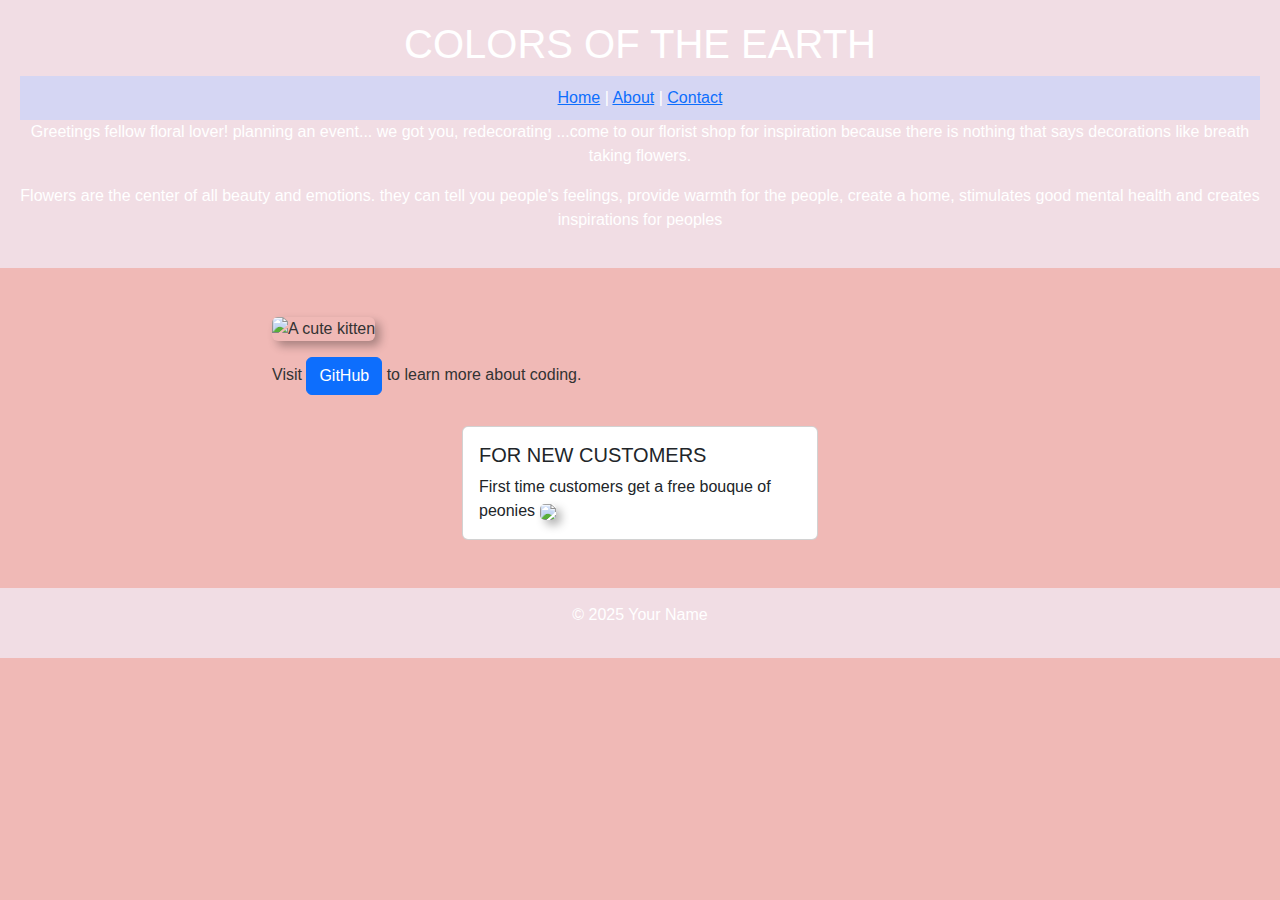
==== index.html @ 83889d2d "Update index.html" ====
<!DOCTYPE html>

<html lang="en">

<head>

<meta charset="UTF-8">

<meta name="viewport" content="width=device-width, initial-scale=1.0">

<title>Colours of the earth</title>
  
<!-- Bootstrap CSS -->

<link href="https://cdn.jsdelivr.net/npm/bootstrap@5.3.0/dist/css/bootstrap.min.css" rel="stylesheet">

<!-- Custom CSS -->

<link rel="stylesheet" href="styles.css"

<body>

<header>

<h1>COLORS OF THE EARTH</h1>
  
  <nav>

<a href="index.html">Home</a> |

<a href="about.html">About</a> |

<a href="contact.html">Contact</a>

</nav>
  
<p>Greetings fellow floral lover! planning an event... we got you, redecorating ...come to our florist shop for inspiration because there is nothing that says decorations like breath taking flowers.</p>

<p>Flowers are the center of all beauty and emotions. they can tell you people's feelings, provide warmth for the people, create a home, stimulates good mental health and creates inspirations for peoples</p>

</header>


<main class="container my-5">

<div class="row">

<div class="col-md-8">


<img src="https://i0.wp.com/floristsreview.com/wp-content/uploads/2020/06/Flower-Shops-3.jpeg?resize=500%2C375&ssl=" alt="A cute kitten" class="img-fluid rounded">

<p class="mt-3">Visit <a href="https://github.com" class="btn btn-primary">GitHub</a> to learn more about coding.</p>

</div>

<div class="col-md-4">

<div class="card">

<div class="card-body">

<h5 class="card-title">FOR NEW CUSTOMERS</h5>

<p class="card-text">First time customers get a free bouque of peonies
  
<img src=https://encrypted-tbn0.gstatic.com/images?q=tbn:ANd9GcS8rUv9g6uShNQKAqvzbWkVx7FE8ZsHjlVksg&s=>
</p>

</div>

</div>

</div>

</div>


</main>


<footer>

<p>&copy; 2025 Your Name</p>

</footer>
<!-- Your content goes here -->


<!-- Bootstrap JS and dependencies -->

<script src="https://cdn.jsdelivr.net/npm/@popperjs/core@2.11.6/dist/umd/popper.min.js"></script>

<script src="https://cdn.jsdelivr.net/npm/bootstrap@5.3.0/dist/js/bootstrap.min.js"></script>

</body>

</html>
---- styles.css ----
body {
            font-family: Agency FB, sans-serif;
            margin: 0;
            padding: 0;
            background-color: #F0B9B6;
            color: #333;
        }

        
        header {
            background-color: #F1DDE4;
            color: white;
            text-align: center;
            padding: 20px;
        }


        nav {
            background-color: #D5D6F3;
            padding: 10px 0;
            text-align: center;
        }

        nav ul {
            list-style: none;
            padding: 0;
            margin: 0;
        }

        nav ul li {
            display: inline;
            margin: 0 15px;
        }

        nav ul li a {
            color: white;
            text-decoration: none;
            font-weight: bold;
            transition: color 0.3s;
        }

        nav ul li a:hover {
            color: #FDFDFB;
        }

        .content {
            text-align: center;
            padding: 40px;
        }

        .content h2 {
            color: #4CAF50;
        }

        .content p {
            max-width: 600px;
            margin: 0 auto;
            line-height: 1.6;
        }

        .content button {
            background-color: #FDFDFB;
            color: white;
            border: none;
            padding: 10px 20px;
            font-size: 16px;
            cursor: pointer;
            border-radius: 5px;
            margin-top: 10px;
            transition: background-color 0.3s;
        }

        .content button:hover {
            background-color: #FDFDFB;
        }

    
        .image-grid {
            display: flex;
            flex-direction: column;
            align-items: center;
            gap: 15px;
            padding: 20px;
        }

        .row {
            display: row;
            justify-content: center;
            gap: 15px;
        }

        .row img {
            width: 150px;
            height: auto;
            border-radius: 5px;
            box-shadow: 5px 5px 10px rgba(0, 0, 0, 0.3);
        }

        
        footer {
            background-color: #F1DDE4;
            color: white;
            text-align: center;
            padding: 15px;
            position: relative;
            bottom: 0;
            width: 100%;
        }
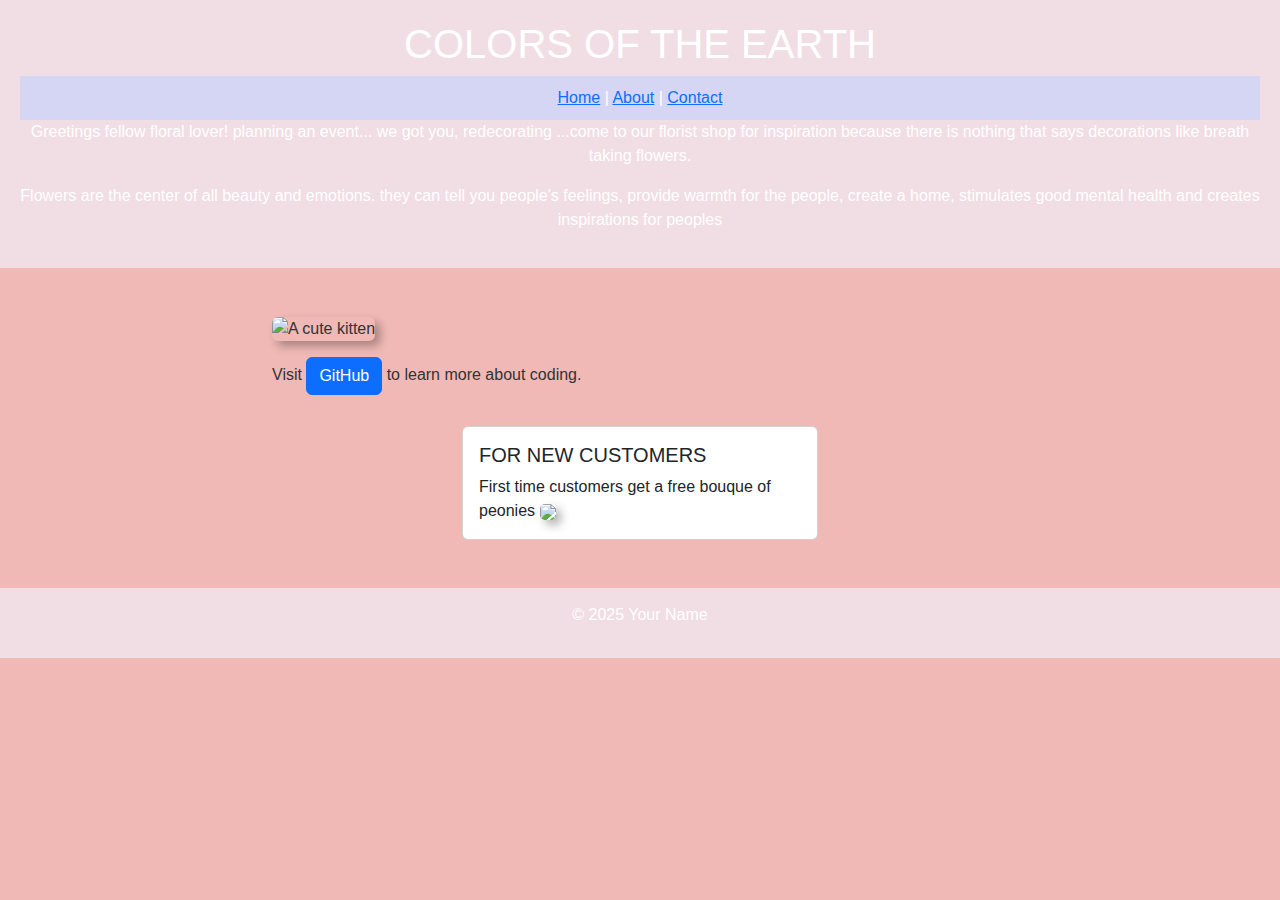
==== commit c511c9a3: "Update index.html" ====
--- a/index.html
+++ b/index.html
@@ -9,14 +9,14 @@
 <meta name="viewport" content="width=device-width, initial-scale=1.0">
 
 <title>Colours of the earth</title>
-  
+<link rel="stylesheet" href="styles.css">  
 <!-- Bootstrap CSS -->
 
 <link href="https://cdn.jsdelivr.net/npm/bootstrap@5.3.0/dist/css/bootstrap.min.css" rel="stylesheet">
 
 <!-- Custom CSS -->
 
-<link rel="stylesheet" href="styles.css"
+<link rel="stylesheet" href="styles.css">
 
 <body>
 
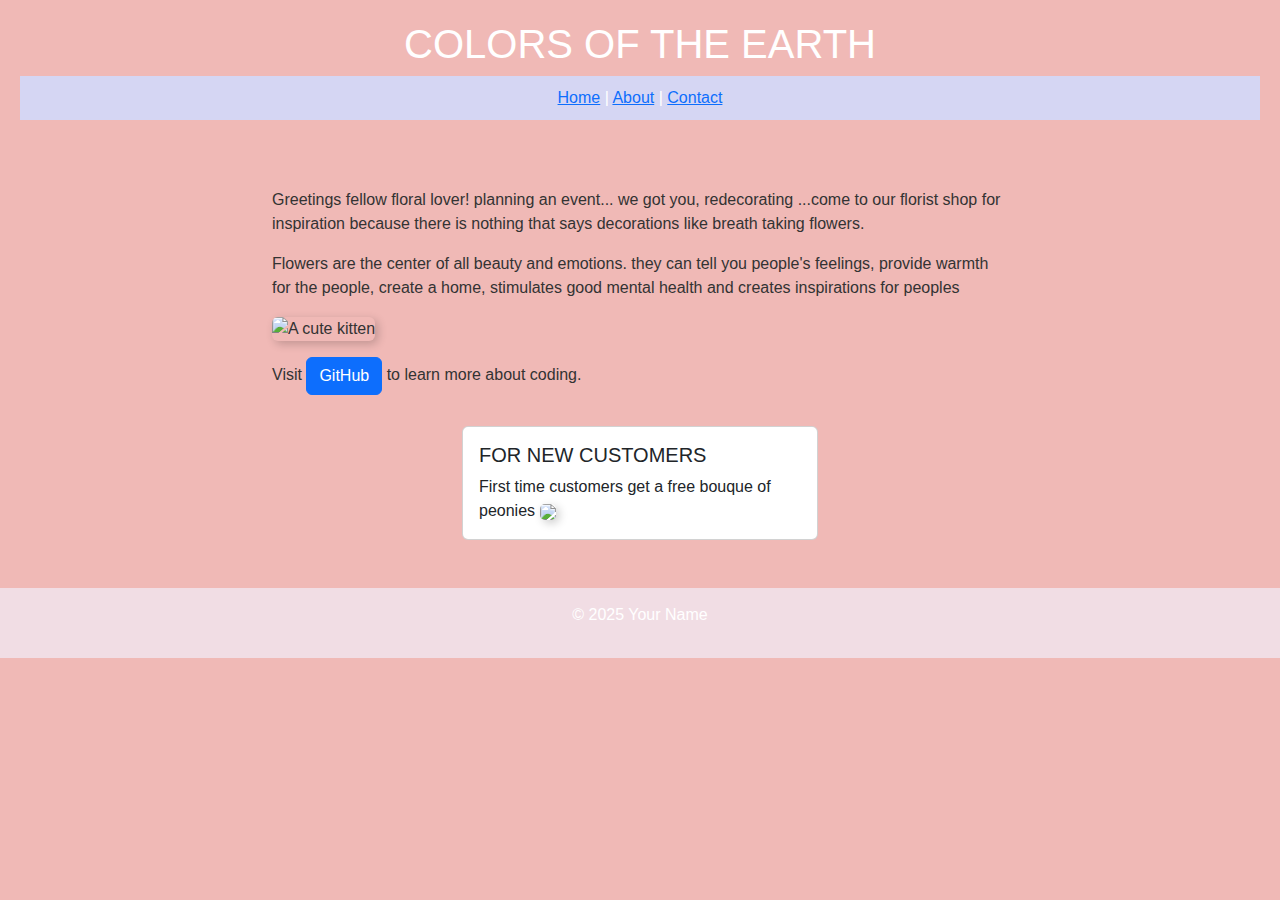
==== commit a99fbab4: "Update index.html" ====
--- a/index.html
+++ b/index.html
@@ -34,10 +34,6 @@
 
 </nav>
   
-<p>Greetings fellow floral lover! planning an event... we got you, redecorating ...come to our florist shop for inspiration because there is nothing that says decorations like breath taking flowers.</p>
-
-<p>Flowers are the center of all beauty and emotions. they can tell you people's feelings, provide warmth for the people, create a home, stimulates good mental health and creates inspirations for peoples</p>
-
 </header>
 
 
@@ -46,6 +42,10 @@
 <div class="row">
 
 <div class="col-md-8">
+
+  <p>Greetings fellow floral lover! planning an event... we got you, redecorating ...come to our florist shop for inspiration because there is nothing that says decorations like breath taking flowers.</p>
+
+<p>Flowers are the center of all beauty and emotions. they can tell you people's feelings, provide warmth for the people, create a home, stimulates good mental health and creates inspirations for peoples</p>
 
 
 <img src="https://i0.wp.com/floristsreview.com/wp-content/uploads/2020/06/Flower-Shops-3.jpeg?resize=500%2C375&ssl=" alt="A cute kitten" class="img-fluid rounded">
--- a/styles.css
+++ b/styles.css
@@ -1,7 +1,7 @@
 
 
         body {
-            font-family: Agency FB, sans-serif;
+            font-family: Arial,serif;
             margin: 0;
             padding: 0;
             background-color: #F0B9B6;
@@ -10,7 +10,7 @@
 
         
         header {
-            background-color: #F1DDE4;
+            background-image: https://img.freepik.com/free-vector/flat-design-floral-background_23-2149263437.jpg?t=st=1741959897~exp=1741963497~hmac=2c211fec9be43548a4247cad832cc8d1e0f8f1208dc49e65d6ee786abb7f558e&w=996;
             color: white;
             text-align: center;
             padding: 20px;
@@ -95,7 +95,7 @@
             width: 150px;
             height: auto;
             border-radius: 5px;
-            box-shadow: 5px 5px 10px rgba(0, 0, 0, 0.3);
+            box-shadow: 3px 3px 10px rgba(0, 0, 0, 0.2);
         }
 
         
--- a/styles.css
+++ b/styles.css
@@ -1,7 +1,7 @@
 
 
         body {
-            font-family: Agency FB, sans-serif;
+            font-family: Arial,serif;
             margin: 0;
             padding: 0;
             background-color: #F0B9B6;
@@ -10,7 +10,7 @@
 
         
         header {
-            background-color: #F1DDE4;
+            background-image: https://img.freepik.com/free-vector/flat-design-floral-background_23-2149263437.jpg?t=st=1741959897~exp=1741963497~hmac=2c211fec9be43548a4247cad832cc8d1e0f8f1208dc49e65d6ee786abb7f558e&w=996;
             color: white;
             text-align: center;
             padding: 20px;
@@ -95,7 +95,7 @@
             width: 150px;
             height: auto;
             border-radius: 5px;
-            box-shadow: 5px 5px 10px rgba(0, 0, 0, 0.3);
+            box-shadow: 3px 3px 10px rgba(0, 0, 0, 0.2);
         }
 
         
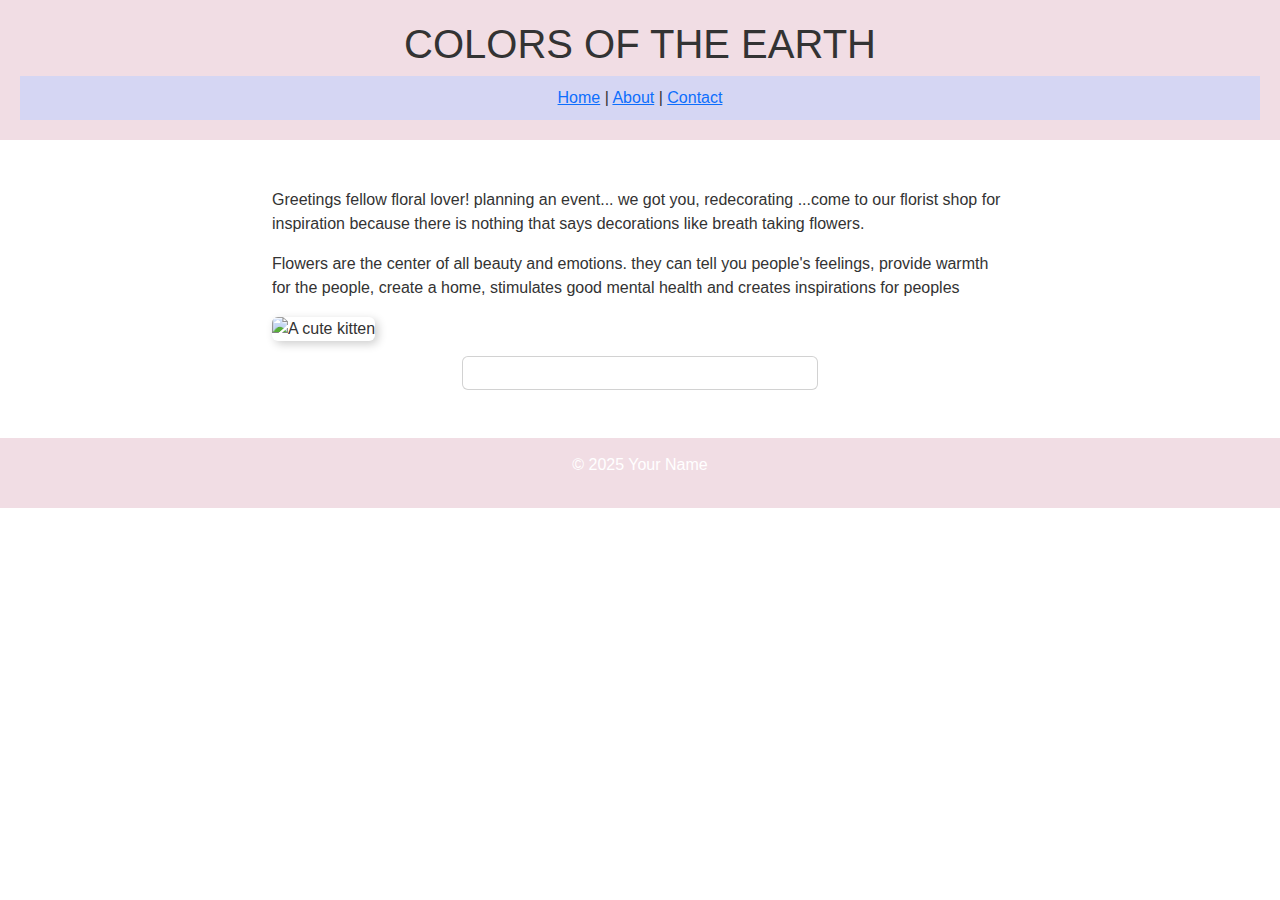
==== commit b99c34c5: "Update index.html" ====
--- a/index.html
+++ b/index.html
@@ -50,8 +50,6 @@
 
 <img src="https://i0.wp.com/floristsreview.com/wp-content/uploads/2020/06/Flower-Shops-3.jpeg?resize=500%2C375&ssl=" alt="A cute kitten" class="img-fluid rounded">
 
-<p class="mt-3">Visit <a href="https://github.com" class="btn btn-primary">GitHub</a> to learn more about coding.</p>
-
 </div>
 
 <div class="col-md-4">
@@ -60,12 +58,6 @@
 
 <div class="card-body">
 
-<h5 class="card-title">FOR NEW CUSTOMERS</h5>
-
-<p class="card-text">First time customers get a free bouque of peonies
-  
-<img src=https://encrypted-tbn0.gstatic.com/images?q=tbn:ANd9GcS8rUv9g6uShNQKAqvzbWkVx7FE8ZsHjlVksg&s=>
-</p>
 
 </div>
 
--- a/styles.css
+++ b/styles.css
@@ -4,14 +4,17 @@
             font-family: Arial,serif;
             margin: 0;
             padding: 0;
-            background-color: #F0B9B6;
+            background-color: #000080
+            background-image: url('https://thumbs.dreamstime.com/b/frame-flowers-png-green-white-transparent-background-128328156.jpg?w=768'); 
+            background-size: cover;
+            background-position: center; 
+            background-repeat: no-repeat; 
             color: #333;
         }
 
         
         header {
-            background-image: https://img.freepik.com/free-vector/flat-design-floral-background_23-2149263437.jpg?t=st=1741959897~exp=1741963497~hmac=2c211fec9be43548a4247cad832cc8d1e0f8f1208dc49e65d6ee786abb7f558e&w=996;
-            color: white;
+            background-color: #F1DDE4;
             text-align: center;
             padding: 20px;
         }
--- a/styles.css
+++ b/styles.css
@@ -4,14 +4,17 @@
             font-family: Arial,serif;
             margin: 0;
             padding: 0;
-            background-color: #F0B9B6;
+            background-color: #000080
+            background-image: url('https://thumbs.dreamstime.com/b/frame-flowers-png-green-white-transparent-background-128328156.jpg?w=768'); 
+            background-size: cover;
+            background-position: center; 
+            background-repeat: no-repeat; 
             color: #333;
         }
 
         
         header {
-            background-image: https://img.freepik.com/free-vector/flat-design-floral-background_23-2149263437.jpg?t=st=1741959897~exp=1741963497~hmac=2c211fec9be43548a4247cad832cc8d1e0f8f1208dc49e65d6ee786abb7f558e&w=996;
-            color: white;
+            background-color: #F1DDE4;
             text-align: center;
             padding: 20px;
         }
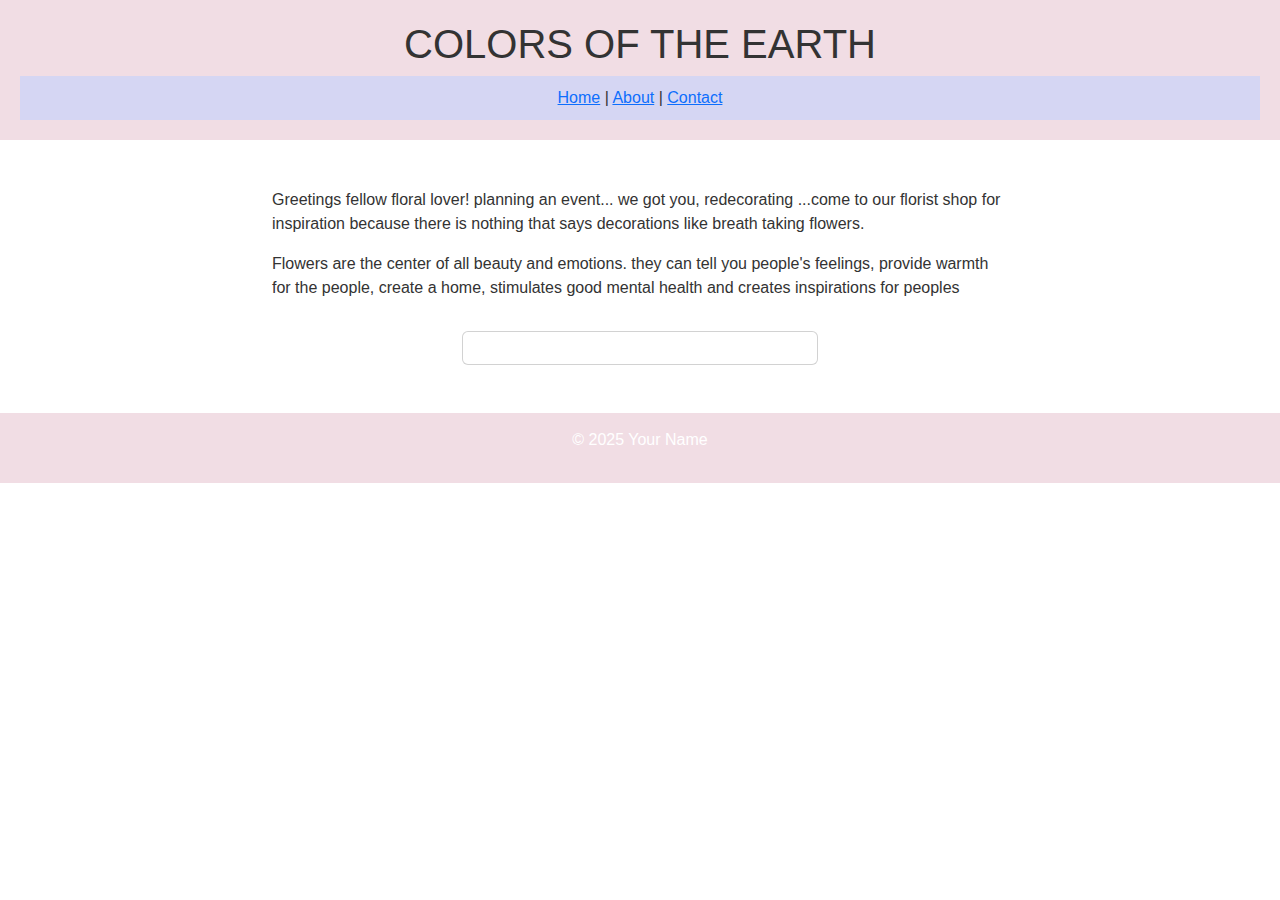
==== commit 44ff0803: "Update index.html" ====
--- a/index.html
+++ b/index.html
@@ -48,8 +48,6 @@
 <p>Flowers are the center of all beauty and emotions. they can tell you people's feelings, provide warmth for the people, create a home, stimulates good mental health and creates inspirations for peoples</p>
 
 
-<img src="https://i0.wp.com/floristsreview.com/wp-content/uploads/2020/06/Flower-Shops-3.jpeg?resize=500%2C375&ssl=" alt="A cute kitten" class="img-fluid rounded">
-
 </div>
 
 <div class="col-md-4">
--- a/styles.css
+++ b/styles.css
@@ -5,7 +5,7 @@
             margin: 0;
             padding: 0;
             background-color: #000080
-            background-image: url('https://thumbs.dreamstime.com/b/frame-flowers-png-green-white-transparent-background-128328156.jpg?w=768'); 
+            background-image: url('https://png.pngtree.com/png-clipart/20221126/ourmid/pngtree-floral-border-watercolor-rose-flowers-png-image_6481327.png'); 
             background-size: cover;
             background-position: center; 
             background-repeat: no-repeat; 
--- a/styles.css
+++ b/styles.css
@@ -5,7 +5,7 @@
             margin: 0;
             padding: 0;
             background-color: #000080
-            background-image: url('https://thumbs.dreamstime.com/b/frame-flowers-png-green-white-transparent-background-128328156.jpg?w=768'); 
+            background-image: url('https://png.pngtree.com/png-clipart/20221126/ourmid/pngtree-floral-border-watercolor-rose-flowers-png-image_6481327.png'); 
             background-size: cover;
             background-position: center; 
             background-repeat: no-repeat; 
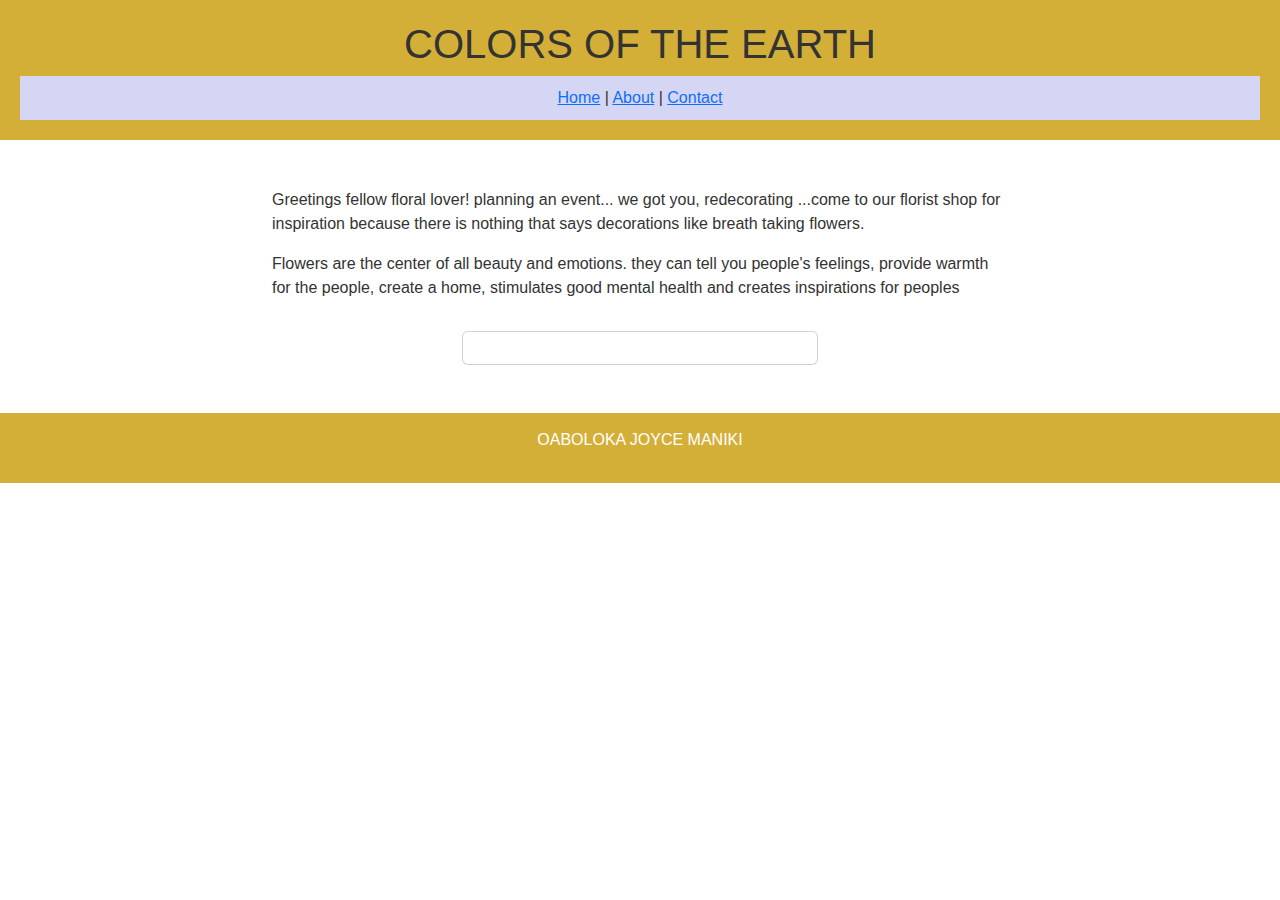
==== commit 0ca12301: "Update index.html" ====
--- a/index.html
+++ b/index.html
@@ -68,12 +68,6 @@
 
 </main>
 
-
-<footer>
-
-<p>&copy; 2025 Your Name</p>
-
-</footer>
 <!-- Your content goes here -->
 
 
@@ -83,6 +77,12 @@
 
 <script src="https://cdn.jsdelivr.net/npm/bootstrap@5.3.0/dist/js/bootstrap.min.js"></script>
 
+<footer>
+
+<p>OABOLOKA JOYCE MANIKI</p>
+
+</footer>
+
 </body>
 
 </html>
--- a/styles.css
+++ b/styles.css
@@ -4,17 +4,13 @@
             font-family: Arial,serif;
             margin: 0;
             padding: 0;
-            background-color: #000080
-            background-image: url('https://png.pngtree.com/png-clipart/20221126/ourmid/pngtree-floral-border-watercolor-rose-flowers-png-image_6481327.png'); 
-            background-size: cover;
-            background-position: center; 
-            background-repeat: no-repeat; 
+            background-colour: #000080; 
             color: #333;
         }
 
         
         header {
-            background-color: #F1DDE4;
+            background-color: #D4AF37;
             text-align: center;
             padding: 20px;
         }
@@ -103,7 +99,7 @@
 
         
         footer {
-            background-color: #F1DDE4;
+            background-color: #D4AF37;
             color: white;
             text-align: center;
             padding: 15px;
--- a/styles.css
+++ b/styles.css
@@ -4,17 +4,13 @@
             font-family: Arial,serif;
             margin: 0;
             padding: 0;
-            background-color: #000080
-            background-image: url('https://png.pngtree.com/png-clipart/20221126/ourmid/pngtree-floral-border-watercolor-rose-flowers-png-image_6481327.png'); 
-            background-size: cover;
-            background-position: center; 
-            background-repeat: no-repeat; 
+            background-colour: #000080; 
             color: #333;
         }
 
         
         header {
-            background-color: #F1DDE4;
+            background-color: #D4AF37;
             text-align: center;
             padding: 20px;
         }
@@ -103,7 +99,7 @@
 
         
         footer {
-            background-color: #F1DDE4;
+            background-color: #D4AF37;
             color: white;
             text-align: center;
             padding: 15px;
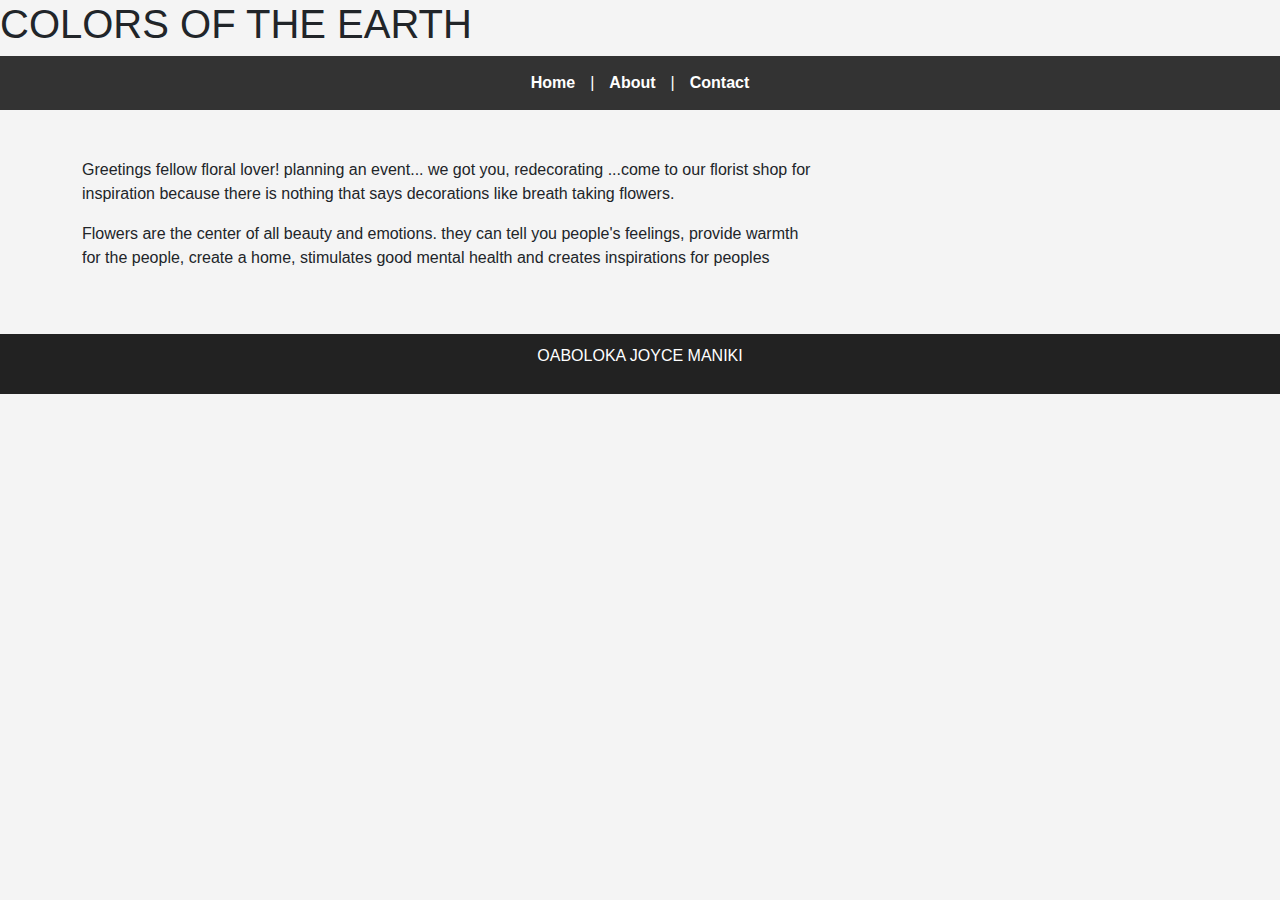
==== commit 3ee5d00a: "Update index.html" ====
--- a/index.html
+++ b/index.html
@@ -50,13 +50,6 @@
 
 </div>
 
-<div class="col-md-4">
-
-<div class="card">
-
-<div class="card-body">
-
-
 </div>
 
 </div>
--- a/styles.css
+++ b/styles.css
@@ -1,110 +1,66 @@
+body {
+    font-family: 'Poppins', sans-serif;
+    background-color: #f4f4f4;
+    margin: 0;
+    padding: 0;
+}
 
 
-        body {
-            font-family: Arial,serif;
-            margin: 0;
-            padding: 0;
-            background-colour: #000080; 
-            color: #333;
-        }
+nav {
+    background-color: #333;
+    color: white;
+    padding: 15px;
+    display: flex;
+    justify-content: center;
+    align-items: center;
+}
 
-        
-        header {
-            background-color: #D4AF37;
-            text-align: center;
-            padding: 20px;
-        }
+nav a {
+    color: white;
+    text-decoration: none;
+    margin: 0 15px;
+    font-weight: 600;
+}
 
+nav a:hover {
+    color: #ffcc00;
+}
 
-        nav {
-            background-color: #D5D6F3;
-            padding: 10px 0;
-            text-align: center;
-        }
+.image-container {
+    text-align: center;
+    margin: 20px 0;
+}
 
-        nav ul {
-            list-style: none;
-            padding: 0;
-            margin: 0;
-        }
+.image-container img {
+    width: 80%;
+    max-width: 600px;
+    border-radius: 10px;
+    box-shadow: 0 4px 8px rgba(0, 0, 0, 0.2);
+}
 
-        nav ul li {
-            display: inline;
-            margin: 0 15px;
-        }
+.image-grid {
+    display: grid;
+    grid-template-columns: repeat(auto-fit, minmax(200px, 1fr));
+    gap: 15px;
+    padding: 20px;
+}
 
-        nav ul li a {
-            color: white;
-            text-decoration: none;
-            font-weight: bold;
-            transition: color 0.3s;
-        }
+.image-grid img {
+    width: 100%;
+    border-radius: 10px;
+    transition: transform 0.3s ease;
+}
 
-        nav ul li a:hover {
-            color: #FDFDFB;
-        }
+.image-grid img:hover {
+    transform: scale(1.05);
+}
 
-        .content {
-            text-align: center;
-            padding: 40px;
-        }
-
-        .content h2 {
-            color: #4CAF50;
-        }
-
-        .content p {
-            max-width: 600px;
-            margin: 0 auto;
-            line-height: 1.6;
-        }
-
-        .content button {
-            background-color: #FDFDFB;
-            color: white;
-            border: none;
-            padding: 10px 20px;
-            font-size: 16px;
-            cursor: pointer;
-            border-radius: 5px;
-            margin-top: 10px;
-            transition: background-color 0.3s;
-        }
-
-        .content button:hover {
-            background-color: #FDFDFB;
-        }
-
-    
-        .image-grid {
-            display: flex;
-            flex-direction: column;
-            align-items: center;
-            gap: 15px;
-            padding: 20px;
-        }
-
-        .row {
-            display: row;
-            justify-content: center;
-            gap: 15px;
-        }
-
-        .row img {
-            width: 150px;
-            height: auto;
-            border-radius: 5px;
-            box-shadow: 3px 3px 10px rgba(0, 0, 0, 0.2);
-        }
-
-        
-        footer {
-            background-color: #D4AF37;
-            color: white;
-            text-align: center;
-            padding: 15px;
-            position: relative;
-            bottom: 0;
-            width: 100%;
-        }
-    
+footer {
+    background-color: #222;
+    color: white;
+    text-align: center;
+    padding: 10px;
+    position: relative;
+    bottom: 0;
+    width: 100%;
+}
--- a/styles.css
+++ b/styles.css
@@ -1,110 +1,66 @@
+body {
+    font-family: 'Poppins', sans-serif;
+    background-color: #f4f4f4;
+    margin: 0;
+    padding: 0;
+}
 
 
-        body {
-            font-family: Arial,serif;
-            margin: 0;
-            padding: 0;
-            background-colour: #000080; 
-            color: #333;
-        }
+nav {
+    background-color: #333;
+    color: white;
+    padding: 15px;
+    display: flex;
+    justify-content: center;
+    align-items: center;
+}
 
-        
-        header {
-            background-color: #D4AF37;
-            text-align: center;
-            padding: 20px;
-        }
+nav a {
+    color: white;
+    text-decoration: none;
+    margin: 0 15px;
+    font-weight: 600;
+}
 
+nav a:hover {
+    color: #ffcc00;
+}
 
-        nav {
-            background-color: #D5D6F3;
-            padding: 10px 0;
-            text-align: center;
-        }
+.image-container {
+    text-align: center;
+    margin: 20px 0;
+}
 
-        nav ul {
-            list-style: none;
-            padding: 0;
-            margin: 0;
-        }
+.image-container img {
+    width: 80%;
+    max-width: 600px;
+    border-radius: 10px;
+    box-shadow: 0 4px 8px rgba(0, 0, 0, 0.2);
+}
 
-        nav ul li {
-            display: inline;
-            margin: 0 15px;
-        }
+.image-grid {
+    display: grid;
+    grid-template-columns: repeat(auto-fit, minmax(200px, 1fr));
+    gap: 15px;
+    padding: 20px;
+}
 
-        nav ul li a {
-            color: white;
-            text-decoration: none;
-            font-weight: bold;
-            transition: color 0.3s;
-        }
+.image-grid img {
+    width: 100%;
+    border-radius: 10px;
+    transition: transform 0.3s ease;
+}
 
-        nav ul li a:hover {
-            color: #FDFDFB;
-        }
+.image-grid img:hover {
+    transform: scale(1.05);
+}
 
-        .content {
-            text-align: center;
-            padding: 40px;
-        }
-
-        .content h2 {
-            color: #4CAF50;
-        }
-
-        .content p {
-            max-width: 600px;
-            margin: 0 auto;
-            line-height: 1.6;
-        }
-
-        .content button {
-            background-color: #FDFDFB;
-            color: white;
-            border: none;
-            padding: 10px 20px;
-            font-size: 16px;
-            cursor: pointer;
-            border-radius: 5px;
-            margin-top: 10px;
-            transition: background-color 0.3s;
-        }
-
-        .content button:hover {
-            background-color: #FDFDFB;
-        }
-
-    
-        .image-grid {
-            display: flex;
-            flex-direction: column;
-            align-items: center;
-            gap: 15px;
-            padding: 20px;
-        }
-
-        .row {
-            display: row;
-            justify-content: center;
-            gap: 15px;
-        }
-
-        .row img {
-            width: 150px;
-            height: auto;
-            border-radius: 5px;
-            box-shadow: 3px 3px 10px rgba(0, 0, 0, 0.2);
-        }
-
-        
-        footer {
-            background-color: #D4AF37;
-            color: white;
-            text-align: center;
-            padding: 15px;
-            position: relative;
-            bottom: 0;
-            width: 100%;
-        }
-    
+footer {
+    background-color: #222;
+    color: white;
+    text-align: center;
+    padding: 10px;
+    position: relative;
+    bottom: 0;
+    width: 100%;
+}
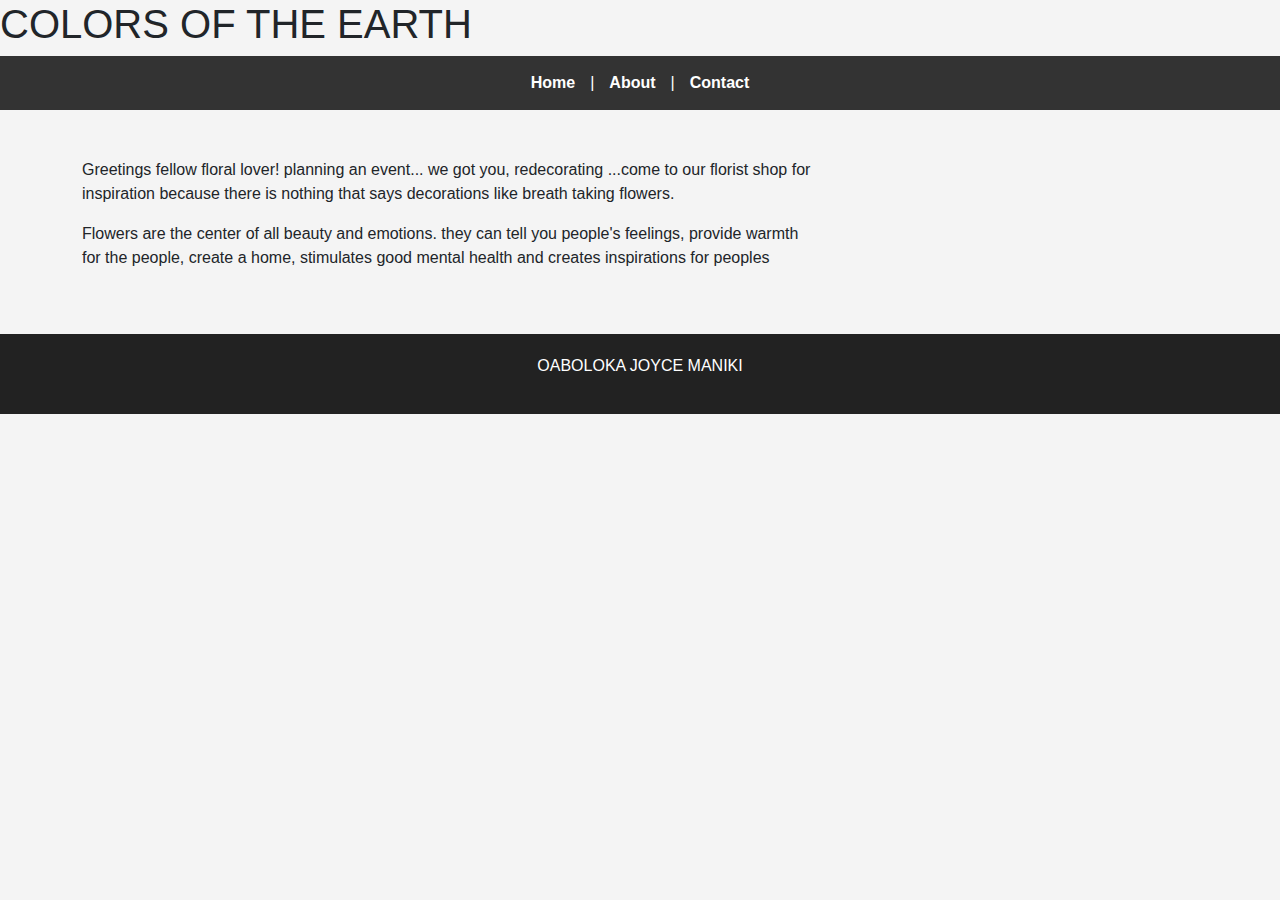
==== commit 98020863: "Update index.html" ====
--- a/index.html
+++ b/index.html
@@ -50,13 +50,7 @@
 
 </div>
 
-</div>
-
-</div>
-
-</div>
-
-</div>
+<img src="https://images.bizbuysell.com/shared/listings/231/2316974/3150bf1b-947b-436b-b89f-f7fb131e80b4-W768.jpg" alt=>
 
 
 </main>
--- a/styles.css
+++ b/styles.css
@@ -1,8 +1,8 @@
 body {
     font-family: 'Poppins', sans-serif;
     background-color: #f4f4f4;
-    margin: 0;
-    padding: 0;
+    margin: 1;
+    padding: 2;
 }
 
 
@@ -59,8 +59,8 @@
     background-color: #222;
     color: white;
     text-align: center;
-    padding: 10px;
+    padding: 20px;
     position: relative;
-    bottom: 0;
+    bottom: 3;
     width: 100%;
 }
--- a/styles.css
+++ b/styles.css
@@ -1,8 +1,8 @@
 body {
     font-family: 'Poppins', sans-serif;
     background-color: #f4f4f4;
-    margin: 0;
-    padding: 0;
+    margin: 1;
+    padding: 2;
 }
 
 
@@ -59,8 +59,8 @@
     background-color: #222;
     color: white;
     text-align: center;
-    padding: 10px;
+    padding: 20px;
     position: relative;
-    bottom: 0;
+    bottom: 3;
     width: 100%;
 }
